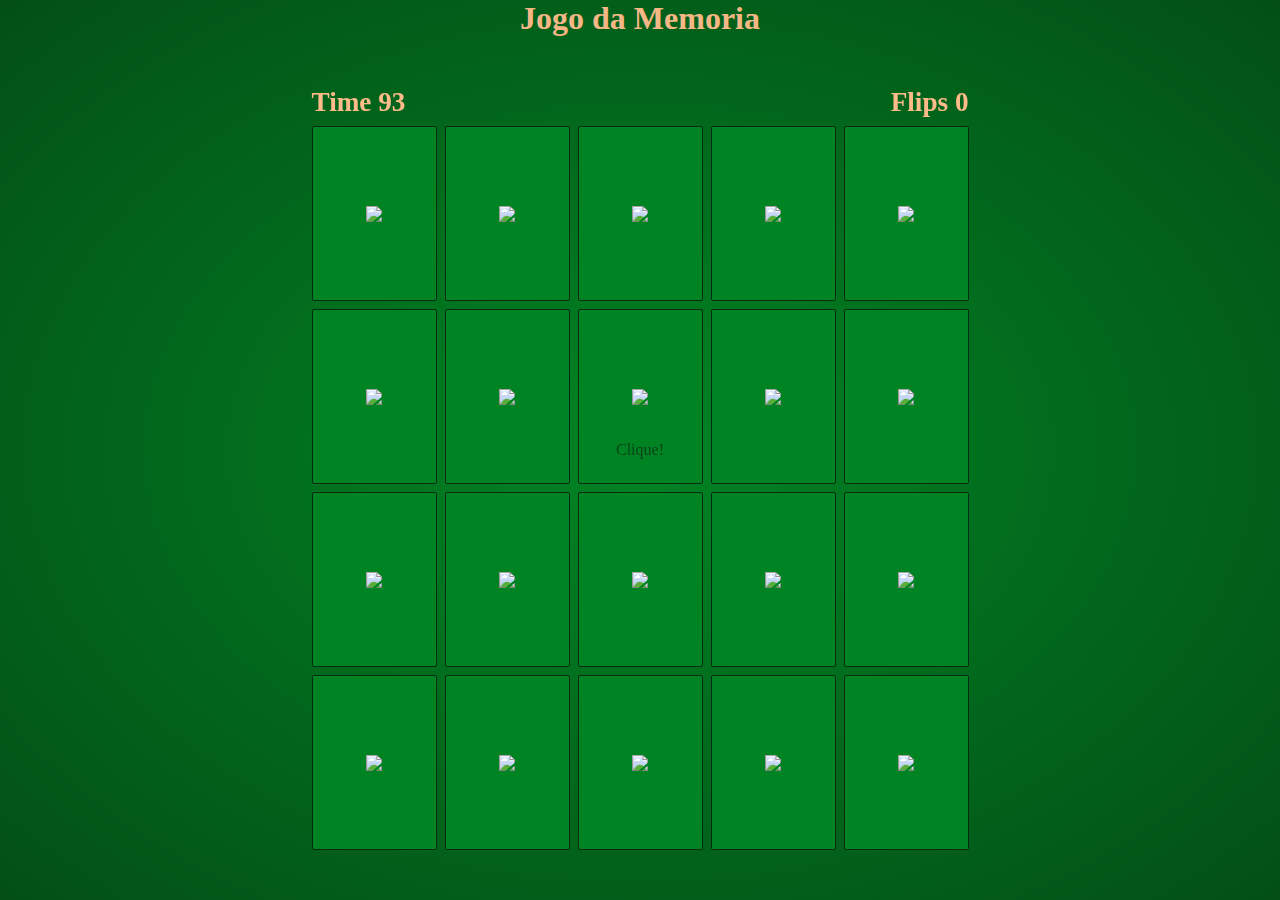
==== Site Indigena/Game/html/index.html @ 110db1b4 "Criei meu 1º game" ====
<!DOCTYPE html>
<html lang="en">
<head>
    <link rel="stylesheet" type="text/css" href="../css/index.css">
    <meta charset="UTF-8">
    <meta name="viewport" content="width=device-width, initial-scale=1.0">
    <title>Memory Indigena Game</title>
</head>

<body>
    
    <h1 class="title">Jogo da Memoria</h1>
    
    
    <div class="overlay-text visible">
      Clique!
    </div>
    
    
    <div id="game-over-text" class="overlay-text">
      GAME OVER
      <span class="overlay-text-small">Click para Restart</span>
    </div>
    
    
    <div id="victory-text" class="overlay-text">
      VITORIA
      <span class="overlay-text-small">Receba o cupom 50% off: <p class="sublinhado">"008285"</p></span>
    </div>
    
    
     <div class="game-container">
      
       <div class="game-info-container">
        
        <div class="game-info">
          Time <span id="time-remaining">93</span>
        </div>
        
        <div class="game-info">
          Flips <span id="flips">0</span>
        </div>
        
      </div>    
       
       
       
      <div class="card">
        <div class="card-back card-face">     
          <img class="card-value" src="https://i.imgur.com/Rr1LMgP.png">
        </div>            
        <div class="card-front card-face" data-card-id="M1">        
          <img class="card-value" src="https://i.imgur.com/kmvOxo2.png">
        </div>
      </div>
      
      <div class="card">
        <div class="card-back card-face">     
          <img class="card-value" src="https://i.imgur.com/Rr1LMgP.png">
        </div>            
        <div class="card-front card-face" data-card-id="M2">        
          <img class="card-value" src="https://i.imgur.com/ilwRIih.png">
        </div>
      </div>
      
      <div class="card">
        <div class="card-back card-face">     
          <img class="card-value" src="https://i.imgur.com/Rr1LMgP.png">
        </div>            
        <div class="card-front card-face" data-card-id="M3">        
          <img class="card-value" src="https://i.imgur.com/gRwQZyQ.png">
        </div>
      </div>
      
      <div class="card">
        <div class="card-back card-face">     
          <img class="card-value" src="https://i.imgur.com/Rr1LMgP.png">
        </div>            
        <div class="card-front card-face" data-card-id="M4">        
          <img class="card-value" src="https://i.imgur.com/tBrfC8J.png">
        </div>
      </div>
      
      <div class="card">
        <div class="card-back card-face">     
          <img class="card-value" src="https://i.imgur.com/Rr1LMgP.png">
        </div>            
        <div class="card-front card-face" data-card-id="M5">        
          <img class="card-value" src="https://i.imgur.com/q6PvQvf.png">
        </div>
      </div>
      
      <div class="card">
        <div class="card-back card-face">     
          <img class="card-value" src="https://i.imgur.com/Rr1LMgP.png">
        </div>            
        <div class="card-front card-face" data-card-id="M6">        
          <img class="card-value" src="https://i.imgur.com/2pgPOCD.png">
        </div>
      </div>
      
      <div class="card">
        <div class="card-back card-face">     
          <img class="card-value" src="https://i.imgur.com/Rr1LMgP.png">
        </div>            
        <div class="card-front card-face" data-card-id="M7">        
          <img class="card-value" src="https://i.imgur.com/t4ivW7b.png">
        </div>
      </div>
      
      <div class="card">
        <div class="card-back card-face">     
          <img class="card-value" src="https://i.imgur.com/Rr1LMgP.png">
        </div>            
        <div class="card-front card-face" data-card-id="M8">        
          <img class="card-value" src="https://i.imgur.com/zsyBhi0.png">
        </div>
      </div> 
       
      <div class="card">
        <div class="card-back card-face">     
          <img class="card-value" src="https://i.imgur.com/Rr1LMgP.png">
        </div>            
        <div class="card-front card-face" data-card-id="M1">        
          <img class="card-value" src="https://i.imgur.com/kmvOxo2.png">
        </div>
      </div>
      
      <div class="card">
        <div class="card-back card-face">     
          <img class="card-value" src="https://i.imgur.com/Rr1LMgP.png">
        </div>            
        <div class="card-front card-face" data-card-id="M2">        
          <img class="card-value" src="https://i.imgur.com/ilwRIih.png">
        </div>
      </div>
      
      <div class="card">
        <div class="card-back card-face">     
          <img class="card-value" src="https://i.imgur.com/Rr1LMgP.png">
        </div>            
        <div class="card-front card-face" data-card-id="M3">        
          <img class="card-value" src="https://i.imgur.com/gRwQZyQ.png">
        </div>
      </div>
      
      <div class="card">
        <div class="card-back card-face">     
          <img class="card-value" src="https://i.imgur.com/Rr1LMgP.png">
        </div>            
        <div class="card-front card-face" data-card-id="M4">        
          <img class="card-value" src="https://i.imgur.com/tBrfC8J.png">
        </div>
      </div>
      
      <div class="card">
        <div class="card-back card-face">     
          <img class="card-value" src="https://i.imgur.com/Rr1LMgP.png">
        </div>            
        <div class="card-front card-face" data-card-id="M5">        
          <img class="card-value" src="https://i.imgur.com/q6PvQvf.png">
        </div>
      </div>
      
      <div class="card">
        <div class="card-back card-face">     
          <img class="card-value" src="https://i.imgur.com/Rr1LMgP.png">
        </div>            
        <div class="card-front card-face" data-card-id="M6">        
          <img class="card-value" src="https://i.imgur.com/2pgPOCD.png">
        </div>
      </div>
      
      <div class="card">
        <div class="card-back card-face">     
          <img class="card-value" src="https://i.imgur.com/Rr1LMgP.png">
        </div>            
        <div class="card-front card-face" data-card-id="M7">        
          <img class="card-value" src="https://i.imgur.com/t4ivW7b.png">
        </div>
      </div>
      
      <div class="card">
        <div class="card-back card-face">     
          <img class="card-value" src="https://i.imgur.com/Rr1LMgP.png">
        </div>            
        <div class="card-front card-face" data-card-id="M8">        
          <img class="card-value" src="https://i.imgur.com/zsyBhi0.png">
        </div>
      </div> 
       
           <div class="card">
        <div class="card-back card-face">     
          <img class="card-value" src="https://i.imgur.com/Rr1LMgP.png">
        </div>            
        <div class="card-front card-face" data-card-id="M9">        
          <img class="card-value" src="https://i.imgur.com/1MsyKKu.png">
        </div>
      </div>
      
      <div class="card">
        <div class="card-back card-face">     
          <img class="card-value" src="https://i.imgur.com/Rr1LMgP.png">
        </div>            
        <div class="card-front card-face" data-card-id="M9">        
          <img class="card-value" src="https://i.imgur.com/1MsyKKu.png">
        </div>
      </div>
      
      <div class="card">
        <div class="card-back card-face">     
          <img class="card-value" src="https://i.imgur.com/Rr1LMgP.png">
        </div>            
        <div class="card-front card-face" data-card-id="M10">        
          <img class="card-value" src="https://i.imgur.com/Hxtopsl.png">
        </div>
      </div>
      
      <div class="card">
        <div class="card-back card-face">     
          <img class="card-value" src="https://i.imgur.com/Rr1LMgP.png">
        </div>            
        <div class="card-front card-face" data-card-id="M10">        
          <img class="card-value" src="https://i.imgur.com/Hxtopsl.png">
        </div>
      </div> 
      
    </div>
    
   <script src="../js/index.js"></script>

  </body> 

</html>
---- Site Indigena/Game/css/index.css ----
@import url('https://fonts.googleapis.com/css2?family=Dancing+Script:wght@400;500;600;700&display=swap');


@font-face {
  font-family: "Dancing+Script";  
}

* {
  padding: 0;
  margin: 0;
  box-sizing: border-box;
}

body {  
  background: radial-gradient(#008423, #034f16);
}

.title {
  color: #F5B785;
  font-family: "Dancing+Script";
  font-weight: 600;
  text-align: center;
  font-size: 2em;
}

.overlay-text.visible {
  display: flex;
  flex-direction: column;
  animation: overlay-grow 500ms forwards;
  font-size: 1em;
}

.overlay-text {
  display: none;
  position: fixed;
  top: 0;
  left: 0;
  right: 0;
  bottom: 0;
  justify-content: center;
  align-items: center;
  z-index: 100;
  color: #084417;
  font-family: "Dancing+Script";
  font-size: 1em;
}

.game-container {
  display: grid;
  grid-template-columns: repeat(5, auto);
  grid-gap: 8px;
  margin: 50px;
  justify-content: center;
  perspective: 500px;
}

.game-info-container {
  grid-column: 1 / -1;
  display: flex;
  justify-content: space-between;
}

.game-info {
  font-family: "Dancing+Script";
  font-weight: 600;
  color: #FFBB89;
  font-size: 1.7em;
}

.card {
  position: relative;
  height: 175px;
  width: 125px;  
}

.card:hover {
  cursor: grabbing;
}

.card-face {
  position: absolute;
  width: 100%;
  height: 100%;
  display: flex;
  justify-content: center;
  align-items: center;
  overflow: hidden;
  backface-visibility: hidden;
  border-radius: 2px;
  border-width: 1px;
  border-style: solid;
  transition: transform 500ms ease-in-out;
  
}

.card.visible .card-back {
  transform: rotateY(-180deg);
}

.card.visible .card-front {
  transform: rotateY(0)
}

.card.matched .card-value {
  animation: fade 6s infinite;
}

@keyframes fade {
  0% {
    opacity: 0.4;
  }
  100% {
    opacity: 0.4;
  }
}


.overlay-text-small {
  font-size: .2em;
}



@keyframes overlay-grow {
  from {
    background-color: rgba(0, 0, 0, 0);
    font-size: 0;
  }
  to {
    background-color: rgba(0, 0, 0, .8);
    font-size: 10em;
  }
}

.card-back {
  background-color: #008423;
  border-color: #072b10;
}

.card-front {
  background-color: #008423;
  border-color: #333;
  transform: rotateY(180deg);
}

.card-value {
  transition: transform 100ms ease-in-out;
  transform: scale(1.0);
}

.card-back:hover .card-value {
  transform: scale(1.1);
}

.sublinhado{
  text-decoration: underline;
  font-size: 40px;
  position: relative;
  left: 135px;
  justify-content: center;
  align-items: center;  
}
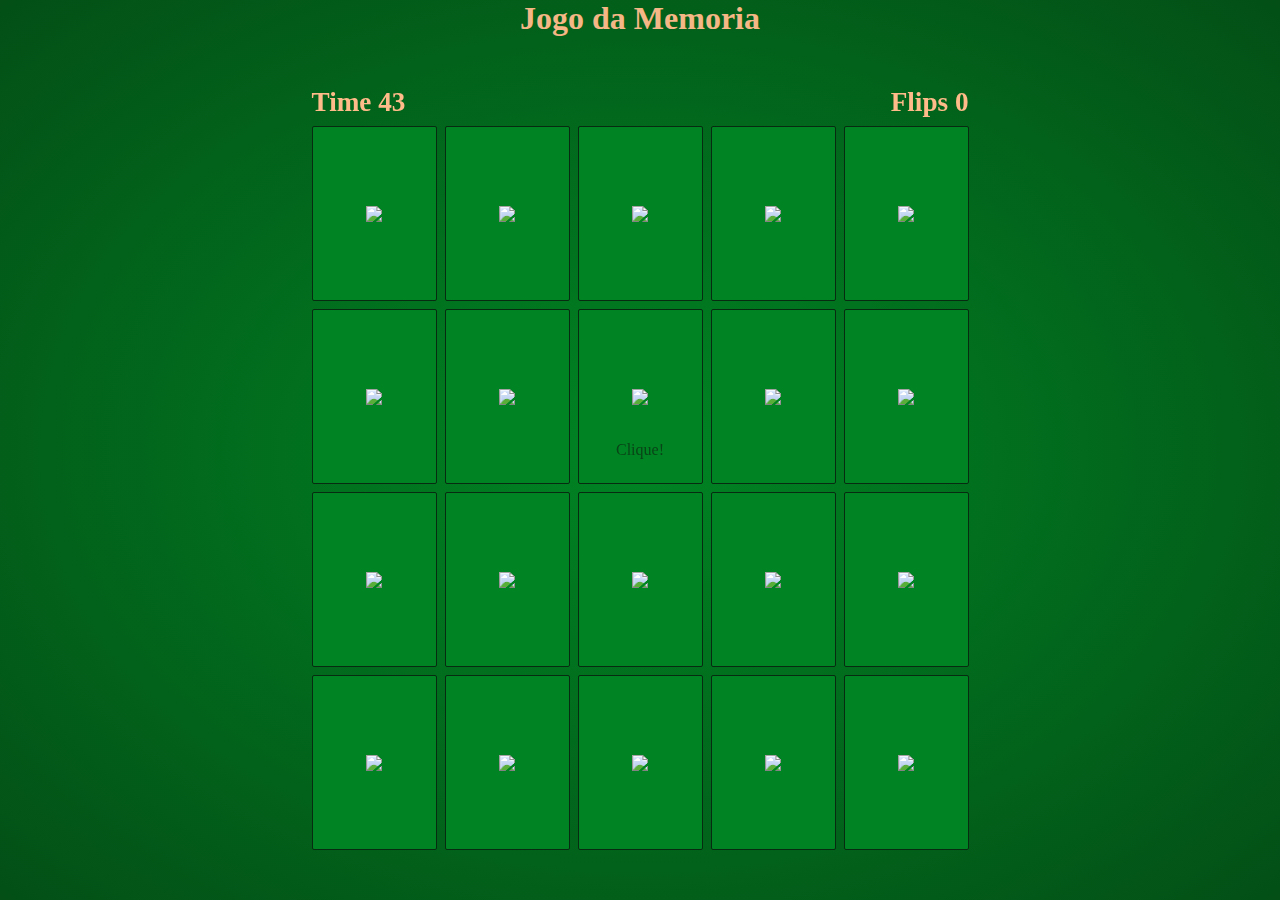
==== commit 13e6fd8d: "game time + size" ====
--- a/Site Indigena/Game/html/index.html
+++ b/Site Indigena/Game/html/index.html
@@ -18,7 +18,7 @@
     
     
     <div id="game-over-text" class="overlay-text">
-      GAME OVER
+      <h2 class="sizet">GAME OVER</h2>
       <span class="overlay-text-small">Click para Restart</span>
     </div>
     
@@ -34,7 +34,7 @@
        <div class="game-info-container">
         
         <div class="game-info">
-          Time <span id="time-remaining">93</span>
+          Time <span id="time-remaining">43</span>
         </div>
         
         <div class="game-info">
--- a/Site Indigena/Game/css/index.css
+++ b/Site Indigena/Game/css/index.css
@@ -43,6 +43,10 @@
   color: #084417;
   font-family: "Dancing+Script";
   font-size: 1em;
+}
+
+.sizet {
+  font-size: 110px;
 }
 
 .game-container {
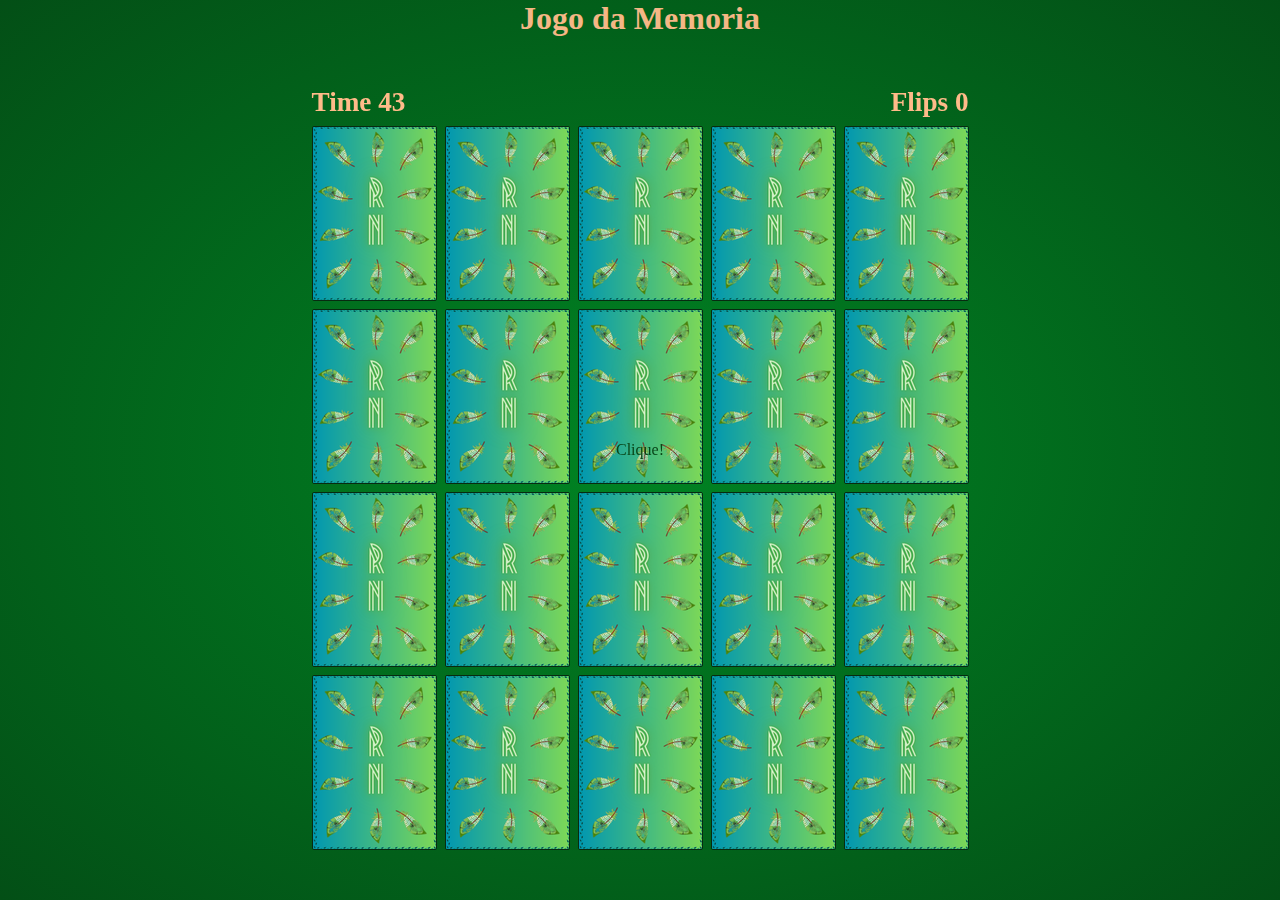
==== commit 3c4cb4ae: "Updated Game-img" ====
--- a/Site Indigena/Game/html/index.html
+++ b/Site Indigena/Game/html/index.html
@@ -47,181 +47,181 @@
        
       <div class="card">
         <div class="card-back card-face">     
-          <img class="card-value" src="https://i.imgur.com/Rr1LMgP.png">
+          <img class="card-value" src="../images/Front-Raizes-Nativas.png">
         </div>            
         <div class="card-front card-face" data-card-id="M1">        
-          <img class="card-value" src="https://i.imgur.com/kmvOxo2.png">
-        </div>
-      </div>
-      
-      <div class="card">
-        <div class="card-back card-face">     
-          <img class="card-value" src="https://i.imgur.com/Rr1LMgP.png">
+          <img class="card-value" src="../images/1.png">
+        </div>
+      </div>
+      
+      <div class="card">
+        <div class="card-back card-face">     
+          <img class="card-value" src="../images/Front-Raizes-Nativas.png">
         </div>            
         <div class="card-front card-face" data-card-id="M2">        
-          <img class="card-value" src="https://i.imgur.com/ilwRIih.png">
-        </div>
-      </div>
-      
-      <div class="card">
-        <div class="card-back card-face">     
-          <img class="card-value" src="https://i.imgur.com/Rr1LMgP.png">
+          <img class="card-value" src="../images/2.png">
+        </div>
+      </div>
+      
+      <div class="card">
+        <div class="card-back card-face">     
+          <img class="card-value" src="../images/Front-Raizes-Nativas.png">
         </div>            
         <div class="card-front card-face" data-card-id="M3">        
-          <img class="card-value" src="https://i.imgur.com/gRwQZyQ.png">
-        </div>
-      </div>
-      
-      <div class="card">
-        <div class="card-back card-face">     
-          <img class="card-value" src="https://i.imgur.com/Rr1LMgP.png">
+          <img class="card-value" src="../images/3.png">
+        </div>
+      </div>
+      
+      <div class="card">
+        <div class="card-back card-face">     
+          <img class="card-value" src="../images/Front-Raizes-Nativas.png">
         </div>            
         <div class="card-front card-face" data-card-id="M4">        
-          <img class="card-value" src="https://i.imgur.com/tBrfC8J.png">
-        </div>
-      </div>
-      
-      <div class="card">
-        <div class="card-back card-face">     
-          <img class="card-value" src="https://i.imgur.com/Rr1LMgP.png">
+          <img class="card-value" src="../images/4.png">
+        </div>
+      </div>
+      
+      <div class="card">
+        <div class="card-back card-face">     
+          <img class="card-value" src="../images/Front-Raizes-Nativas.png">
         </div>            
         <div class="card-front card-face" data-card-id="M5">        
-          <img class="card-value" src="https://i.imgur.com/q6PvQvf.png">
-        </div>
-      </div>
-      
-      <div class="card">
-        <div class="card-back card-face">     
-          <img class="card-value" src="https://i.imgur.com/Rr1LMgP.png">
+          <img class="card-value" src="../images/5.png">
+        </div>
+      </div>
+      
+      <div class="card">
+        <div class="card-back card-face">     
+          <img class="card-value" src="../images/Front-Raizes-Nativas.png">
         </div>            
         <div class="card-front card-face" data-card-id="M6">        
-          <img class="card-value" src="https://i.imgur.com/2pgPOCD.png">
-        </div>
-      </div>
-      
-      <div class="card">
-        <div class="card-back card-face">     
-          <img class="card-value" src="https://i.imgur.com/Rr1LMgP.png">
+          <img class="card-value" src="../images/6.png">
+        </div>
+      </div>
+      
+      <div class="card">
+        <div class="card-back card-face">     
+          <img class="card-value" src="../images/Front-Raizes-Nativas.png">
         </div>            
         <div class="card-front card-face" data-card-id="M7">        
-          <img class="card-value" src="https://i.imgur.com/t4ivW7b.png">
-        </div>
-      </div>
-      
-      <div class="card">
-        <div class="card-back card-face">     
-          <img class="card-value" src="https://i.imgur.com/Rr1LMgP.png">
+          <img class="card-value" src="../images/7.png">
+        </div>
+      </div>
+      
+      <div class="card">
+        <div class="card-back card-face">     
+          <img class="card-value" src="../images/Front-Raizes-Nativas.png">
         </div>            
         <div class="card-front card-face" data-card-id="M8">        
-          <img class="card-value" src="https://i.imgur.com/zsyBhi0.png">
+          <img class="card-value" src="../images/8.png">
         </div>
       </div> 
        
       <div class="card">
         <div class="card-back card-face">     
-          <img class="card-value" src="https://i.imgur.com/Rr1LMgP.png">
+          <img class="card-value" src="../images/Front-Raizes-Nativas.png">
         </div>            
         <div class="card-front card-face" data-card-id="M1">        
-          <img class="card-value" src="https://i.imgur.com/kmvOxo2.png">
-        </div>
-      </div>
-      
-      <div class="card">
-        <div class="card-back card-face">     
-          <img class="card-value" src="https://i.imgur.com/Rr1LMgP.png">
+          <img class="card-value" src="../images/9.png">
+        </div>
+      </div>
+      
+      <div class="card">
+        <div class="card-back card-face">     
+          <img class="card-value" src="../images/Front-Raizes-Nativas.png">
         </div>            
         <div class="card-front card-face" data-card-id="M2">        
-          <img class="card-value" src="https://i.imgur.com/ilwRIih.png">
-        </div>
-      </div>
-      
-      <div class="card">
-        <div class="card-back card-face">     
-          <img class="card-value" src="https://i.imgur.com/Rr1LMgP.png">
+          <img class="card-value" src="../images/10.png">
+        </div>
+      </div>
+      
+      <div class="card">
+        <div class="card-back card-face">     
+          <img class="card-value" src="../images/Front-Raizes-Nativas.png">
         </div>            
         <div class="card-front card-face" data-card-id="M3">        
-          <img class="card-value" src="https://i.imgur.com/gRwQZyQ.png">
-        </div>
-      </div>
-      
-      <div class="card">
-        <div class="card-back card-face">     
-          <img class="card-value" src="https://i.imgur.com/Rr1LMgP.png">
+          <img class="card-value" src="../images/1.png">
+        </div>
+      </div>
+      
+      <div class="card">
+        <div class="card-back card-face">     
+          <img class="card-value" src="../images/Front-Raizes-Nativas.png">
         </div>            
         <div class="card-front card-face" data-card-id="M4">        
-          <img class="card-value" src="https://i.imgur.com/tBrfC8J.png">
-        </div>
-      </div>
-      
-      <div class="card">
-        <div class="card-back card-face">     
-          <img class="card-value" src="https://i.imgur.com/Rr1LMgP.png">
+          <img class="card-value" src="../images/2.png">
+        </div>
+      </div>
+      
+      <div class="card">
+        <div class="card-back card-face">     
+          <img class="card-value" src="../images/Front-Raizes-Nativas.png">
         </div>            
         <div class="card-front card-face" data-card-id="M5">        
-          <img class="card-value" src="https://i.imgur.com/q6PvQvf.png">
-        </div>
-      </div>
-      
-      <div class="card">
-        <div class="card-back card-face">     
-          <img class="card-value" src="https://i.imgur.com/Rr1LMgP.png">
+          <img class="card-value" src="../images/3.png">
+        </div>
+      </div>
+      
+      <div class="card">
+        <div class="card-back card-face">     
+          <img class="card-value" src="../images/Front-Raizes-Nativas.png">
         </div>            
         <div class="card-front card-face" data-card-id="M6">        
-          <img class="card-value" src="https://i.imgur.com/2pgPOCD.png">
-        </div>
-      </div>
-      
-      <div class="card">
-        <div class="card-back card-face">     
-          <img class="card-value" src="https://i.imgur.com/Rr1LMgP.png">
+          <img class="card-value" src="../images/4.png">
+        </div>
+      </div>
+      
+      <div class="card">
+        <div class="card-back card-face">     
+          <img class="card-value" src="../images/Front-Raizes-Nativas.png">
         </div>            
         <div class="card-front card-face" data-card-id="M7">        
-          <img class="card-value" src="https://i.imgur.com/t4ivW7b.png">
-        </div>
-      </div>
-      
-      <div class="card">
-        <div class="card-back card-face">     
-          <img class="card-value" src="https://i.imgur.com/Rr1LMgP.png">
+          <img class="card-value" src="../images/5.png">
+        </div>
+      </div>
+      
+      <div class="card">
+        <div class="card-back card-face">     
+          <img class="card-value" src="../images/Front-Raizes-Nativas.png">
         </div>            
         <div class="card-front card-face" data-card-id="M8">        
-          <img class="card-value" src="https://i.imgur.com/zsyBhi0.png">
+          <img class="card-value" src="../images/6.png">
         </div>
       </div> 
        
            <div class="card">
         <div class="card-back card-face">     
-          <img class="card-value" src="https://i.imgur.com/Rr1LMgP.png">
+          <img class="card-value" src="../images/Front-Raizes-Nativas.png">
         </div>            
         <div class="card-front card-face" data-card-id="M9">        
-          <img class="card-value" src="https://i.imgur.com/1MsyKKu.png">
-        </div>
-      </div>
-      
-      <div class="card">
-        <div class="card-back card-face">     
-          <img class="card-value" src="https://i.imgur.com/Rr1LMgP.png">
+          <img class="card-value" src="../images/7.png">
+        </div>
+      </div>
+      
+      <div class="card">
+        <div class="card-back card-face">     
+          <img class="card-value" src="../images/Front-Raizes-Nativas.png">
         </div>            
         <div class="card-front card-face" data-card-id="M9">        
-          <img class="card-value" src="https://i.imgur.com/1MsyKKu.png">
-        </div>
-      </div>
-      
-      <div class="card">
-        <div class="card-back card-face">     
-          <img class="card-value" src="https://i.imgur.com/Rr1LMgP.png">
+          <img class="card-value" src="../images/8.png">
+        </div>
+      </div>
+      
+      <div class="card">
+        <div class="card-back card-face">     
+          <img class="card-value" src="../images/Front-Raizes-Nativas.png">
         </div>            
         <div class="card-front card-face" data-card-id="M10">        
-          <img class="card-value" src="https://i.imgur.com/Hxtopsl.png">
-        </div>
-      </div>
-      
-      <div class="card">
-        <div class="card-back card-face">     
-          <img class="card-value" src="https://i.imgur.com/Rr1LMgP.png">
+          <img class="card-value" src="../images/9.png">
+        </div>
+      </div>
+      
+      <div class="card">
+        <div class="card-back card-face">     
+          <img class="card-value" src="../images/Front-Raizes-Nativas.png">
         </div>            
         <div class="card-front card-face" data-card-id="M10">        
-          <img class="card-value" src="https://i.imgur.com/Hxtopsl.png">
+          <img class="card-value" src="../images/10.png">
         </div>
       </div> 
       
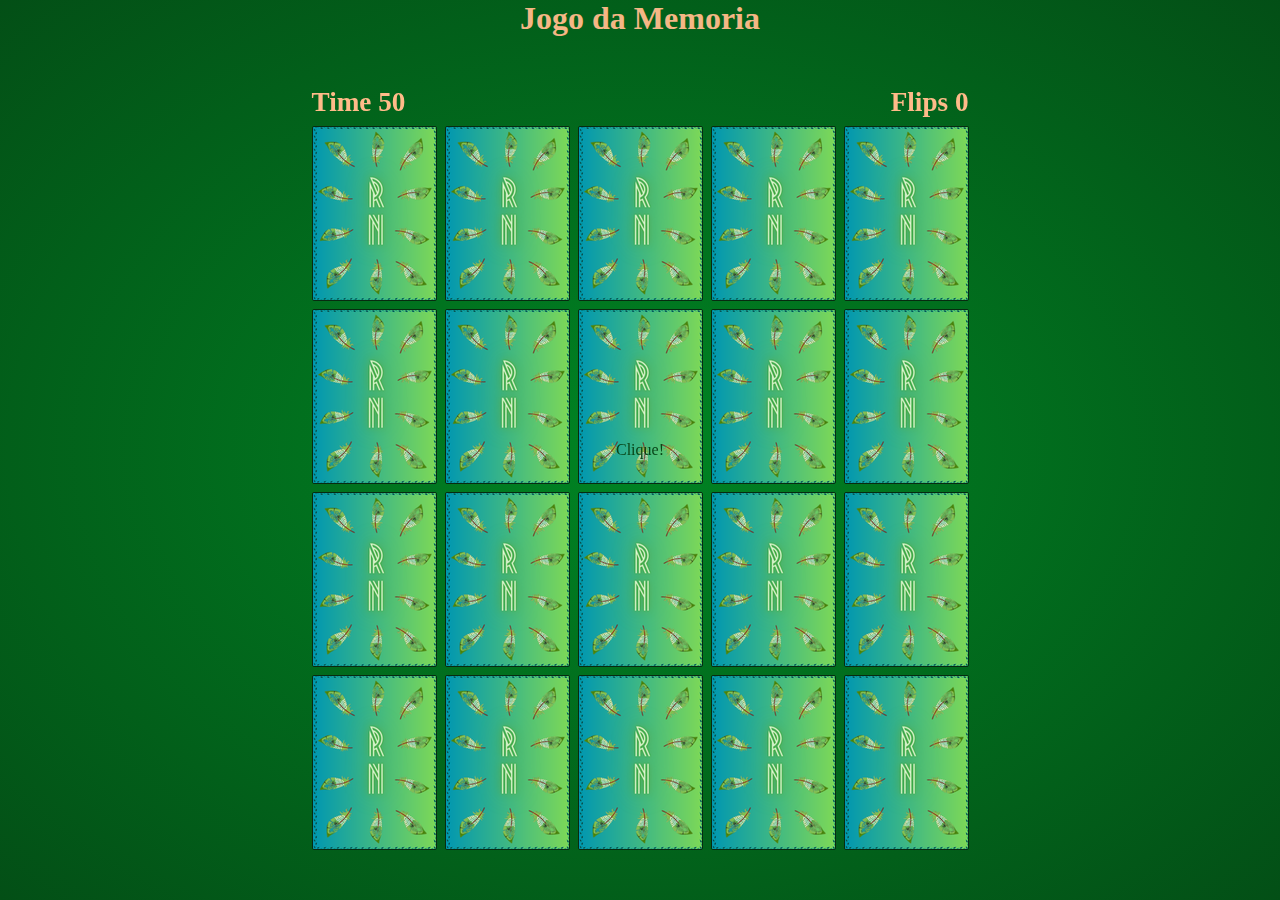
==== commit a36455a3: "Updated Word+Game" ====
--- a/Site Indigena/Game/html/index.html
+++ b/Site Indigena/Game/html/index.html
@@ -25,7 +25,7 @@
     
     <div id="victory-text" class="overlay-text">
       VITORIA
-      <span class="overlay-text-small">Receba o cupom 50% off: <p class="sublinhado">"008285"</p></span>
+      <span class="overlay-text-small">Receba o cupom 50% off: <p class="sublinhado">"RN1991"</p></span>
     </div>
     
     
@@ -34,7 +34,7 @@
        <div class="game-info-container">
         
         <div class="game-info">
-          Time <span id="time-remaining">43</span>
+          Time <span id="time-remaining">50</span>
         </div>
         
         <div class="game-info">
